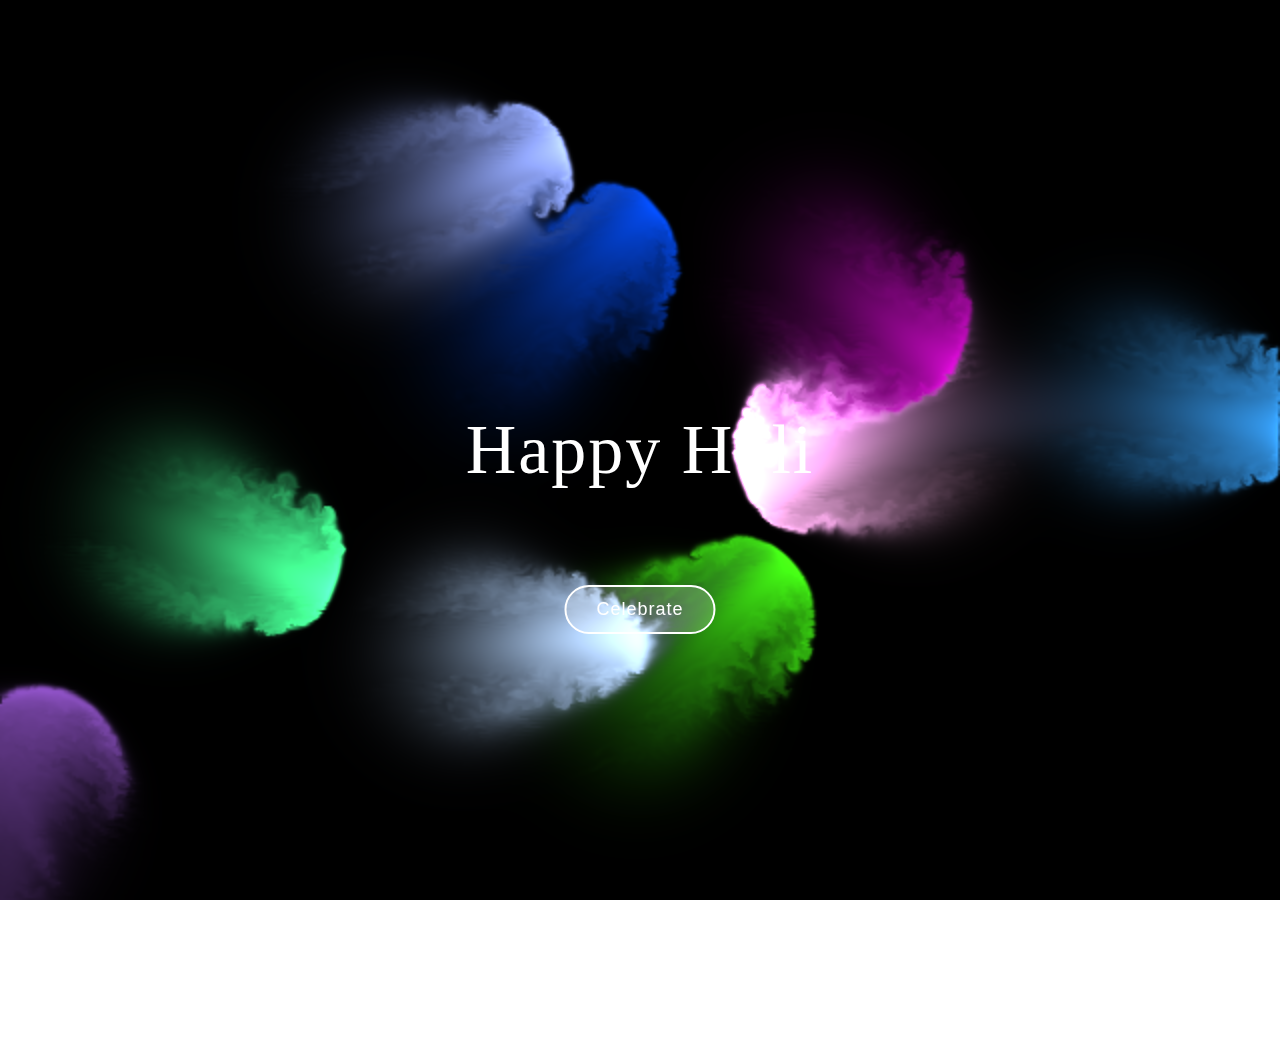
==== index.html @ 16807b24 "initial" ====
<!DOCTYPE html>
<html lang="en">
<head>
  <meta charset="UTF-8">
  <meta name="viewport" content="width=device-width, initial-scale=1">
  <title>Happy Holi from techSd</title>
  <link rel="stylesheet" type="text/css" href="style.css">
</head>
<body>
  <canvas></canvas>
  <div>Happy Holi</div>
  <button id="nextPageButton" onclick="goToNextPage()">Celebrate</button>

  <script src="script.js"></script>
  <script>
    function goToNextPage() {
      window.location.href = "celeb.html";
    }
  </script>
</body>
</html>
---- style.css ----
html, body {
    overflow: hidden;
    padding: 50px;
    color: #fff;
    margin: 0;
    height: 100%;
  }
  
  body {
    background: url(http://www.nhembram.com/images/happy_holi.jpg) no-repeat center center fixed;
    -webkit-background-size: cover;
    -moz-background-size: cover;
    -o-background-size: cover;
    background-size: cover;
  }
  
  canvas {
    position: fixed;
    top: 0;
    left: 0;
    width: 100%;
    height: 100%;
    z-index: 0.5;
    opacity: 1;
  }
  
  div {
    position: absolute;
    top: 50%;
    left: 50%;
    transform: translate(-50%, -50%);
    z-index: 1;
    font-size: 70px;
    padding: 0;
    letter-spacing: 2px;
    font-family: 'Great Vibes', cursive;
  }
  
  #nextPageButton {
    position: absolute;
    top: 65%;
    left: 50%;
    transform: translateX(-50%);
    z-index: 1;
    padding: 12px 30px;
    font-size: 18px;
    background-color: rgba(255, 255, 255, 0.2);
    color: white;
    border: 2px solid white;
    border-radius: 25px;
    cursor: pointer;
    font-family: Arial, sans-serif;
    letter-spacing: 1px;
    transition: all 0.3s ease;
  }
  
  #nextPageButton:hover {
    background-color: rgba(255, 255, 255, 0.4);
    transform: translateX(-50%) scale(1.05);
  }
  
  p {
    display: table;
    margin: 20px auto;
    font-family: Arial, Helvetica, sans-serif;
    text-align: center;
    font-size: 8px;
    letter-spacing: 2px;
    position: absolute;
    bottom: 10px;
    left: 50%;
    z-index: 1;
    -webkit-transform: translateX(-50%);
    -moz-transform: translateX(-50%);
    transform: translateX(-50%);
  }
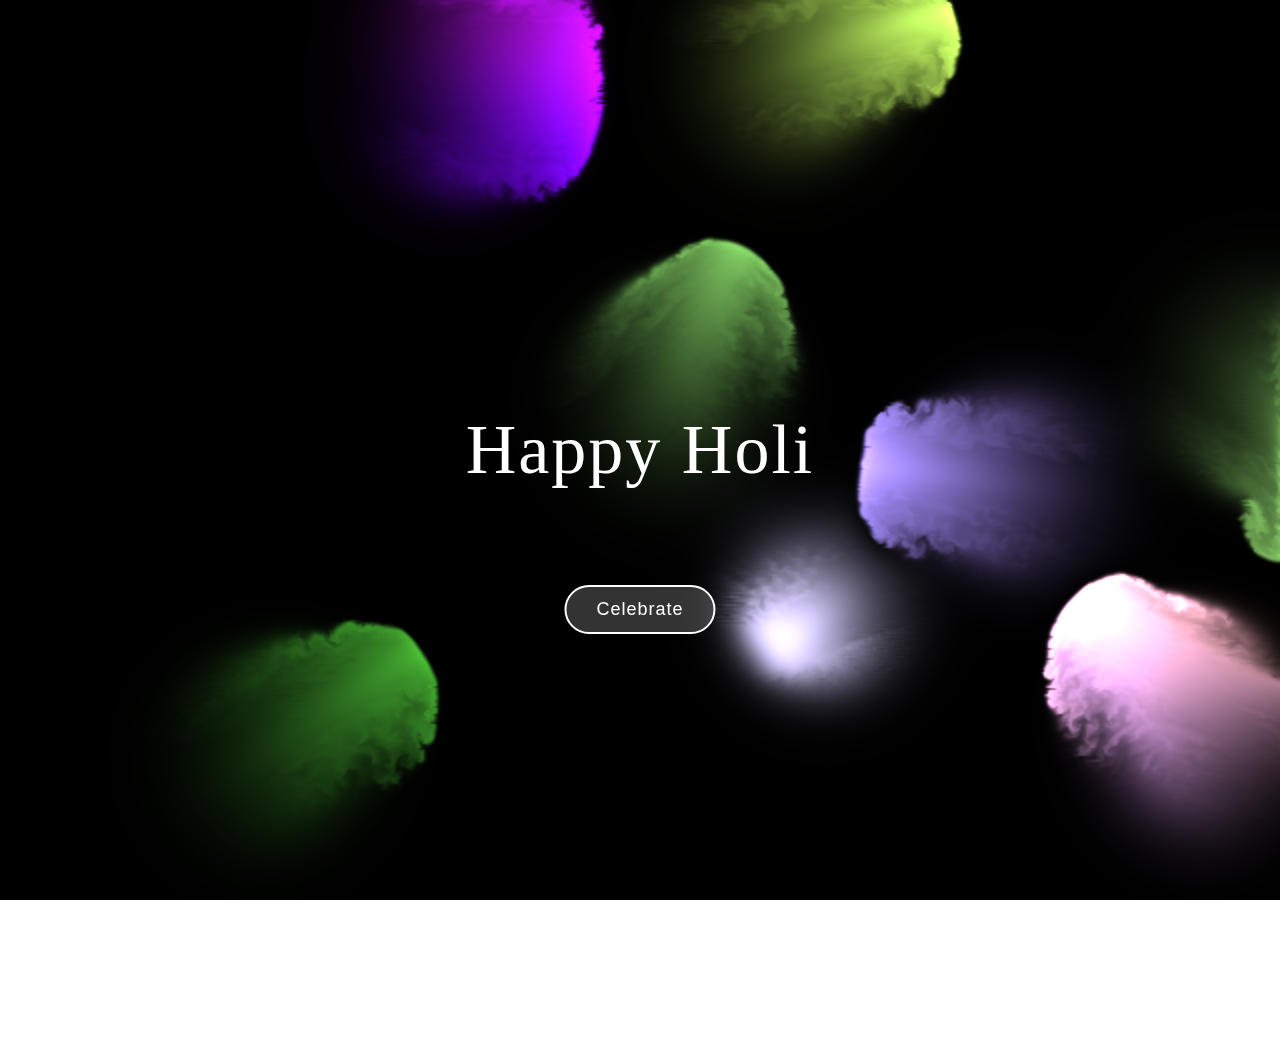
==== commit fd55117b: "bug fixed" ====
--- a/index.html
+++ b/index.html
@@ -3,7 +3,7 @@
 <head>
   <meta charset="UTF-8">
   <meta name="viewport" content="width=device-width, initial-scale=1">
-  <title>Happy Holi from techSd</title>
+  <title>techSd-Holi</title>
   <link rel="stylesheet" type="text/css" href="style.css">
 </head>
 <body>
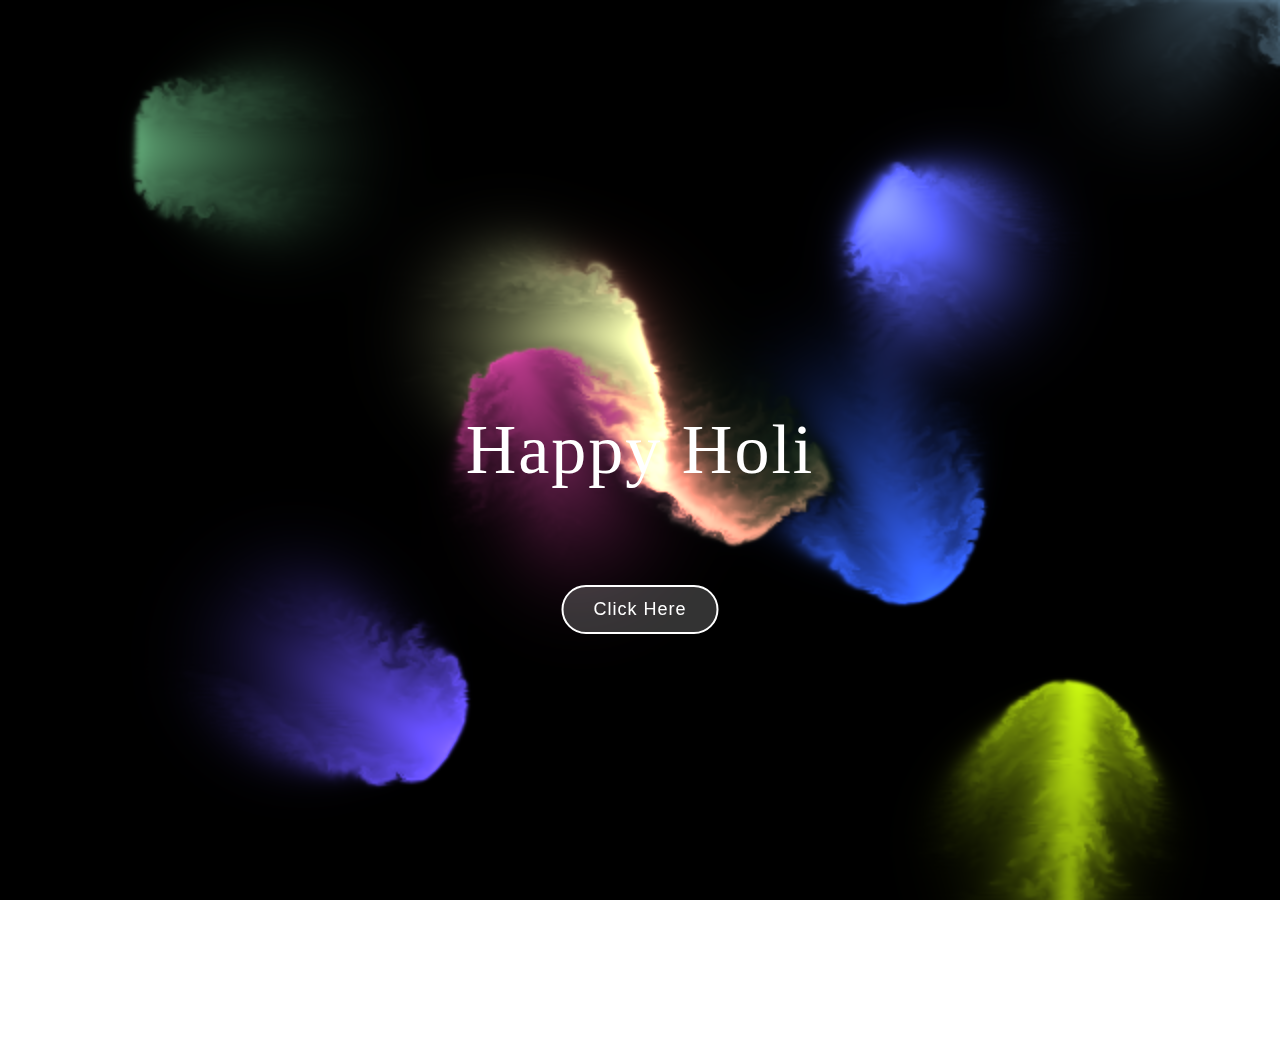
==== commit 4804ec60: "commit" ====
--- a/index.html
+++ b/index.html
@@ -9,7 +9,7 @@
 <body>
   <canvas></canvas>
   <div>Happy Holi</div>
-  <button id="nextPageButton" onclick="goToNextPage()">Celebrate</button>
+  <button id="nextPageButton" onclick="goToNextPage()">Click Here</button>
 
   <script src="script.js"></script>
   <script>
